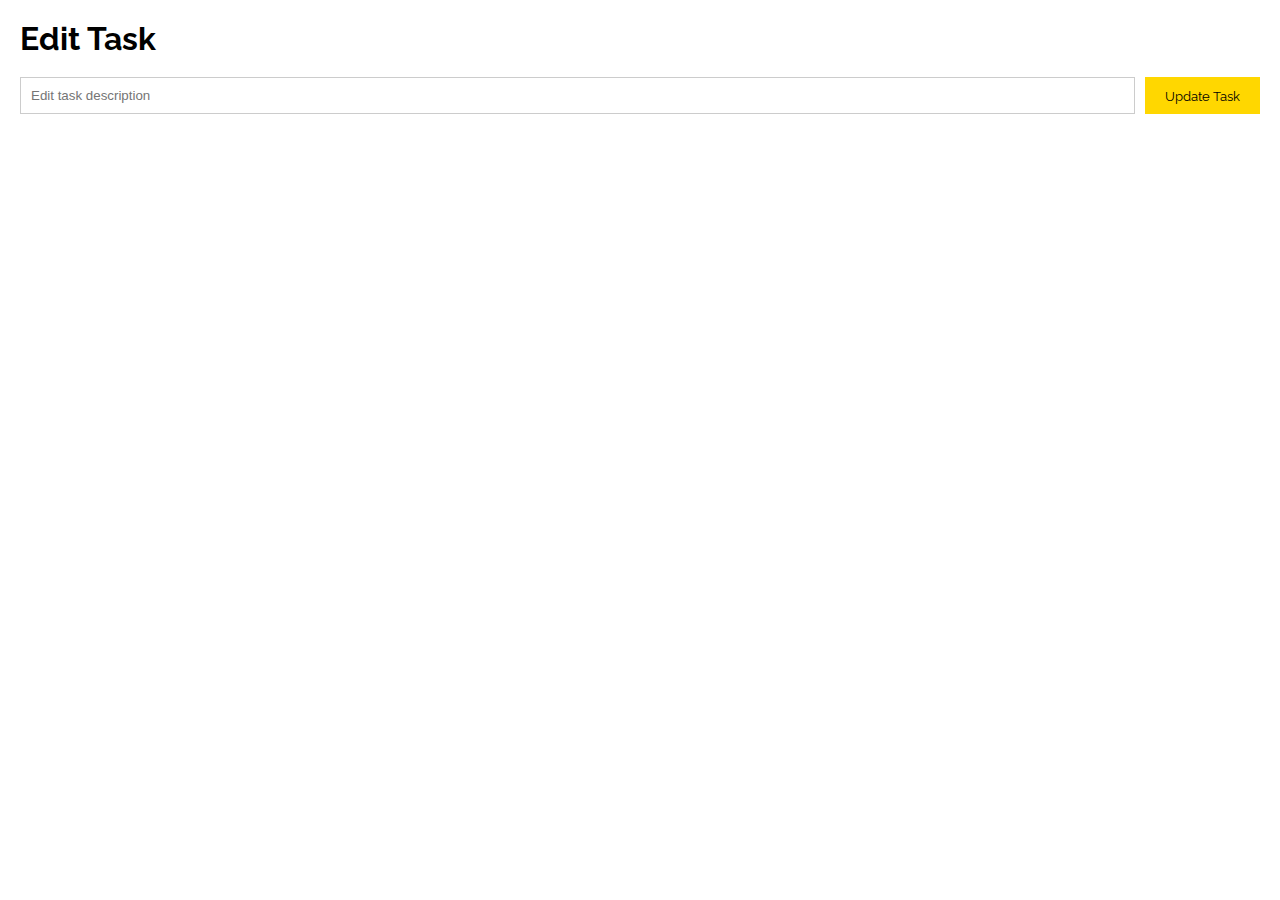
==== edit.html @ 6dbd2ced "Initial commit" ====
<!DOCTYPE html>
<html lang="en">
<head>
    <meta charset="UTF-8">
    <meta name="viewport" content="width=device-width, initial-scale=1.0">
    <title>Edit Task</title>
    <link rel="stylesheet" href="css/reset.css">
    <link rel="stylesheet" href="css/style.css">
    <link rel="stylesheet" href="css/darkmode.css">
    <link href="https://fonts.googleapis.com/css2?family=Nunito:wght@400;700&family=Raleway:wght@400;700&display=swap" rel="stylesheet">
</head>
<body>
    <header>
        <h1>Edit Task</h1>
    </header>
    <main>
        <section id="task-input">
            <input type="text" id="edit-task" placeholder="Edit task description">
            <button id="update-task">Update Task</button>
        </section>
    </main>
    <script src="js/main.js"></script>
    <script src="js/storage.js"></script>
    <script src="js/ui.js"></script>
</body>
</html>
---- css/style.css ----
body {
    background-color: #FFFFFF;
    color: #000000;
    padding: 20px;
    font-family: 'Nunito', sans-serif;
}

header {
    display: flex;
    justify-content: space-between;
    align-items: center;
    margin-bottom: 20px;
    font-family: 'Raleway', sans-serif;
}

#task-input {
    display: flex;
    justify-content: space-between;
    margin-bottom: 20px;
}

#task-input input {
    flex: 1;
    padding: 10px;
    margin-right: 10px;
    border: 1px solid #CCCCCC;
}

#task-input button {
    background-color: #FFD700;
    border: none;
    padding: 10px 20px;
    cursor: pointer;
    font-family: 'Raleway', sans-serif;
}

#task-list ul {
    list-style: none;
}

#task-list li {
    display: flex;
    justify-content: space-between;
    align-items: center;
    padding: 10px;
    background-color: #FFFFFF;
    margin-bottom: 10px;
    border: 1px solid #CCCCCC;
    border-radius: 4px;
}

.task-text.completed {
    text-decoration: line-through;
    color: #888;
}

#task-filter {
    display: flex;
    justify-content: space-between;
    margin-top: 20px;
}

#task-filter button {
    background-color: #FFD700;
    border: none;
    padding: 10px 20px;
    cursor: pointer;
    font-family: 'Raleway', sans-serif;
}
---- css/darkmode.css ----
body.dark-mode {
    background-color: #333;
    color: #f4f4f4;
}

body.dark-mode header,
body.dark-mode #task-input,
body.dark-mode #task-list li {
    background-color: #444;
    color: #f4f4f4;
}
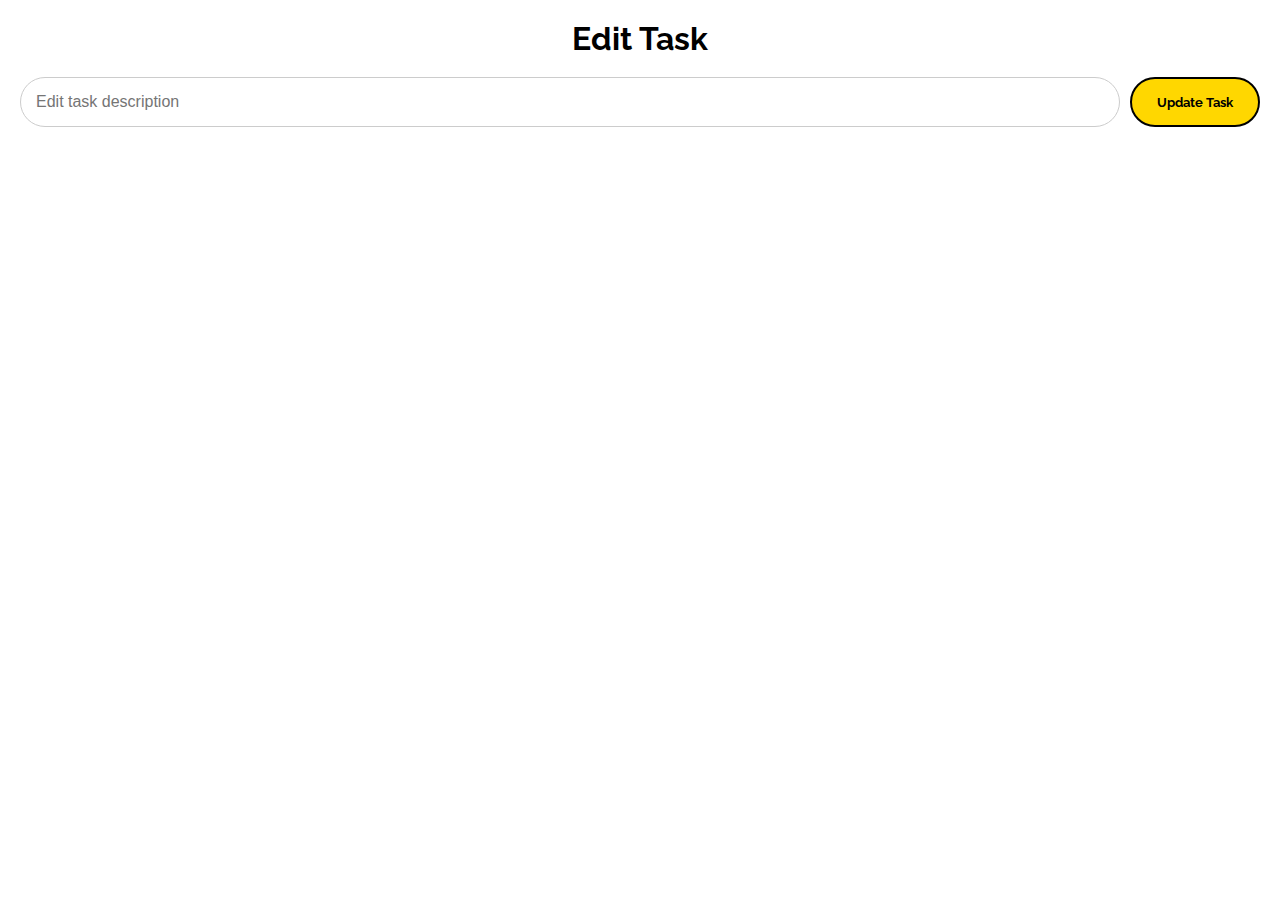
==== commit 6a2ce082: "Add favicon to edit page" ====
--- a/edit.html
+++ b/edit.html
@@ -8,6 +8,7 @@
     <link rel="stylesheet" href="css/style.css">
     <link rel="stylesheet" href="css/darkmode.css">
     <link href="https://fonts.googleapis.com/css2?family=Nunito:wght@400;700&family=Raleway:wght@400;700&display=swap" rel="stylesheet">
+    <link rel="icon" href="data:image/svg+xml,<svg xmlns='http://www.w3.org/2000/svg' viewBox='0 0 24 24' fill='none' stroke='currentColor' stroke-width='2' stroke-linecap='round' stroke-linejoin='round' class='feather feather-check'><path d='M20 6L9 17l-5-5'/></svg>">
 </head>
 <body>
     <header>
--- a/css/style.css
+++ b/css/style.css
@@ -3,50 +3,89 @@
     color: #000000;
     padding: 20px;
     font-family: 'Nunito', sans-serif;
+    transition: background-color 0.3s ease-in-out;
 }
 
 header {
+    display: flex;
+    justify-content: center;
+    align-items: center;
+    position: relative;
+    margin-bottom: 20px;
+    font-family: 'Raleway', sans-serif;
+}
+
+#dark-mode-toggle {
+    position: absolute;
+    right: 20px;
+    font-size: 24px;
+    padding: 10px;
+    border: none;
+    background: none;
+    cursor: pointer;
+}
+
+#task-input {
+    display: flex;
+    justify-content: space-between;
+    margin-bottom: 20px;
+}
+
+#task-input input {
+    flex: 1;
+    padding: 15px;
+    margin-right: 10px;
+    border: 1px solid #CCCCCC;
+    border-radius: 25px;
+    font-size: 16px;
+}
+
+#task-input button {
+    background-color: #FFD700;
+    border: 2px solid #000000;
+    padding: 15px 25px;
+    cursor: pointer;
+    font-family: 'Raleway', sans-serif;
+    font-weight: bold;
+    border-radius: 25px;
+    transition: background-color 0.3s ease;
+}
+
+#task-input button:hover {
+    background-color: #FFC700;
+}
+
+#task-input button:active {
+    background-color: #FFB700;
+}
+
+#task-list ul {
+    list-style: none;
+    padding: 0;
+}
+
+#task-list li {
     display: flex;
     justify-content: space-between;
     align-items: center;
-    margin-bottom: 20px;
-    font-family: 'Raleway', sans-serif;
-}
-
-#task-input {
-    display: flex;
-    justify-content: space-between;
-    margin-bottom: 20px;
-}
-
-#task-input input {
-    flex: 1;
-    padding: 10px;
-    margin-right: 10px;
-    border: 1px solid #CCCCCC;
-}
-
-#task-input button {
-    background-color: #FFD700;
-    border: none;
-    padding: 10px 20px;
-    cursor: pointer;
-    font-family: 'Raleway', sans-serif;
-}
-
-#task-list ul {
-    list-style: none;
-}
-
-#task-list li {
-    display: flex;
-    justify-content: space-between;
-    align-items: center;
-    padding: 10px;
+    padding: 15px;
     background-color: #FFFFFF;
     margin-bottom: 10px;
     border: 1px solid #CCCCCC;
     border-radius: 4px;
+    box-shadow: 0 2px 4px rgba(0, 0, 0, 0.1);
+    animation: slide-in 0.3s ease-out;
+}
+
+@keyframes slide-in {
+    from {
+        opacity: 0;
+        transform: translateY(-10px);
+    }
+    to {
+        opacity: 1;
+        transform: translateY(0);
+    }
 }
 
 .task-text.completed {
@@ -62,8 +101,153 @@
 
 #task-filter button {
     background-color: #FFD700;
-    border: none;
+    border: 2px solid #000000;
     padding: 10px 20px;
     cursor: pointer;
     font-family: 'Raleway', sans-serif;
-}
+    font-weight: bold;
+    border-radius: 25px;
+    transition: background-color 0.3s ease;
+}
+
+#task-filter button:hover {
+    background-color: #FFC700;
+}
+
+#task-filter button:active {
+    background-color: #FFB700;
+}
+
+#task-counter {
+    margin-top: 20px;
+    font-size: 16px;
+    text-align: center;
+}
+
+#progress-bar-container {
+    width: 100%;
+    background-color: #CCCCCC;
+    border-radius: 25px;
+    overflow: hidden;
+    margin-top: 10px;
+}
+
+#progress-bar {
+    height: 20px;
+    background-color: #FFD700;
+    width: 0;
+    transition: width 0.3s ease;
+}
+
+.task-buttons {
+    display: flex;
+    gap: 10px;
+}
+
+.task-buttons button {
+    padding: 10px 15px;
+    border: 2px solid #000000;
+    border-radius: 25px;
+    cursor: pointer;
+    font-weight: bold;
+    transition: background-color 0.3s ease;
+}
+
+.task-buttons .toggle-complete {
+    background-color: #FFFFFF;
+    color: #000000;
+}
+
+.task-buttons .toggle-complete:hover {
+    background-color: #FFD700;
+}
+
+.task-buttons .toggle-complete:active {
+    background-color: #FFC700;
+}
+
+.task-buttons .delete-task {
+    background-color: #FFFFFF;
+    color: #000000;
+}
+
+.task-buttons .delete-task:hover {
+    background-color: #FFD700;
+}
+
+.task-buttons .delete-task:active {
+    background-color: #FFC700;
+}
+
+.dark-mode {
+    background-color: #333333;
+    color: #FFFFFF;
+}
+
+.dark-mode #task-input input {
+    border: 1px solid #555555;
+    color: #FFFFFF;
+}
+
+.dark-mode #task-list li {
+    background-color: #444444;
+    border: 1px solid #555555;
+    color: #FFFFFF;
+}
+
+.dark-mode #task-filter button {
+    background-color: #666666;
+    border: 2px solid #FFFFFF;
+    color: #FFFFFF;
+}
+
+.dark-mode #task-filter button:hover {
+    background-color: #777777;
+}
+
+.dark-mode #task-filter button:active {
+    background-color: #888888;
+}
+
+.dark-mode #progress-bar-container {
+    background-color: #555555;
+}
+
+.dark-mode #progress-bar {
+    background-color: #FFD700;
+}
+
+.dark-mode .task-buttons button {
+    border: 2px solid #FFFFFF;
+    color: #FFFFFF;
+}
+
+.dark-mode .task-buttons .toggle-complete {
+    background-color: #000000;
+    color: #FFFFFF;
+}
+
+.dark-mode .task-buttons .toggle-complete:hover {
+    background-color: #FFD700;
+    color: #000000;
+}
+
+.dark-mode .task-buttons .toggle-complete:active {
+    background-color: #FFC700;
+    color: #000000;
+}
+
+.dark-mode .task-buttons .delete-task {
+    background-color: #000000;
+    color: #FFFFFF;
+}
+
+.dark-mode .task-buttons .delete-task:hover {
+    background-color: #FFD700;
+    color: #000000;
+}
+
+.dark-mode .task-buttons .delete-task:active {
+    background-color: #FFC700;
+    color: #000000;
+}
--- a/css/darkmode.css
+++ b/css/darkmode.css
@@ -9,3 +9,31 @@
     background-color: #444;
     color: #f4f4f4;
 }
+
+body.dark-mode #task-input input {
+    border: 1px solid #555;
+}
+
+body.dark-mode #task-list li {
+    border: 1px solid #555;
+}
+
+body.dark-mode #task-filter button {
+    background-color: #666;
+}
+
+body.dark-mode #task-filter button:hover {
+    background-color: #777;
+}
+
+body.dark-mode #task-filter button:active {
+    background-color: #888;
+}
+
+body.dark-mode #progress-bar-container {
+    background-color: #555;
+}
+
+body.dark-mode #progress-bar {
+    background-color: #FFD700;
+}
